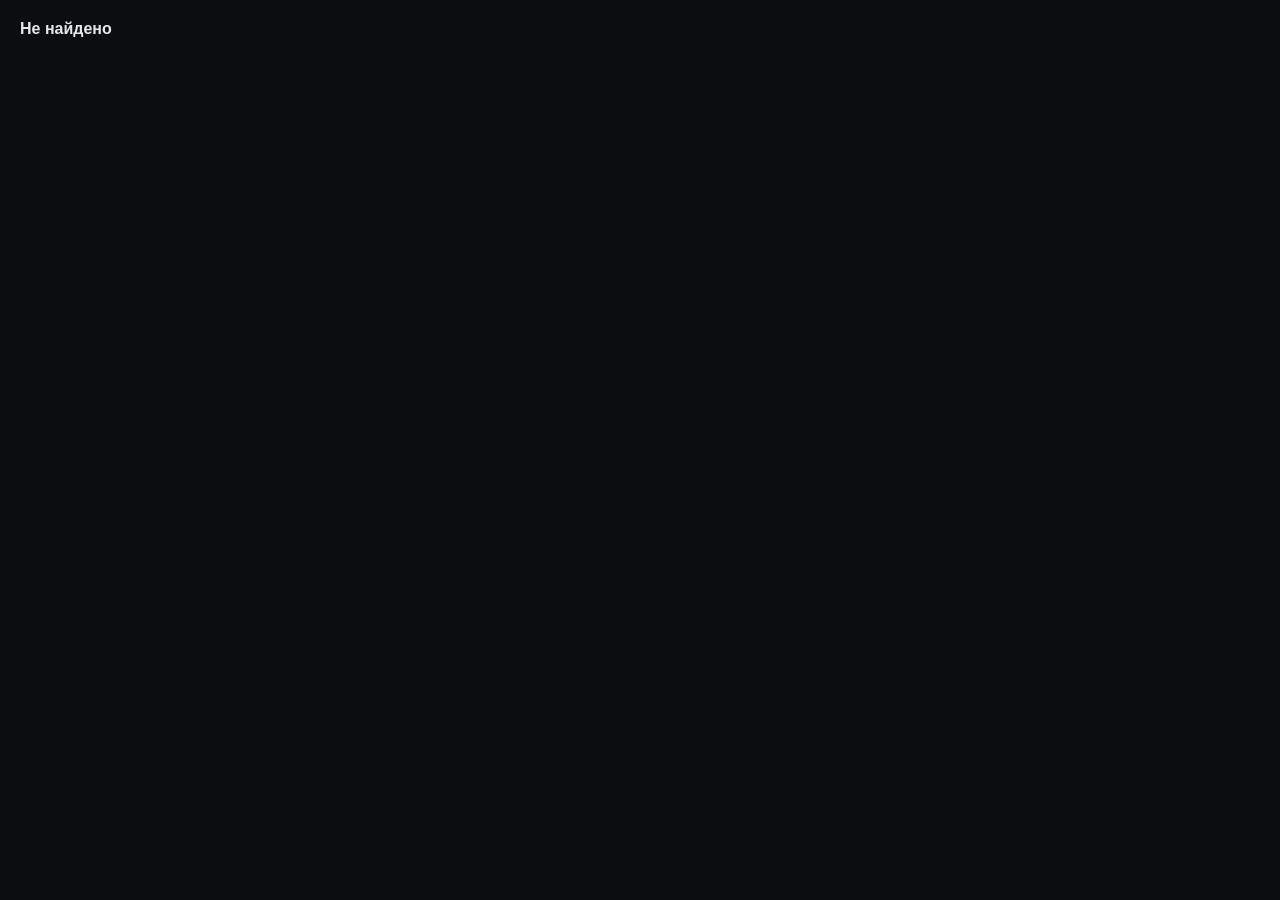
==== web/admin.html @ dc754630 "feat: мультирегиональность, Фаза 3 — admin-панель плотности сырья Новый api/blueprints/admin.py (/ap" ====
<!DOCTYPE html>
<html lang="ru">
<head>
<meta charset="UTF-8">
<title>PI Director — admin</title>
<style>
  :root { --void:#0b0d10; --panel:#12151a; --seam:#2a2f37; --dim:#8a8f98; --text:#e8e8ea; --amber:#e8a33d; }
  body { background:var(--void); color:var(--text); font-family:'Segoe UI',Arial,sans-serif; font-size:13px; margin:0; padding:20px; }
  h1 { font-size:16px; margin:0 0 16px; }
  h2 { font-size:13px; margin:24px 0 8px; color:var(--dim); text-transform:uppercase; letter-spacing:.04em; }
  table { border-collapse:collapse; width:100%; margin-bottom:16px; }
  th, td { border:1px solid var(--seam); padding:4px 8px; text-align:left; font-size:12px; }
  th { color:var(--dim); font-weight:normal; }
  input, select, button { background:var(--panel); color:var(--text); border:1px solid var(--seam); padding:3px 6px; font-size:12px; }
  button { cursor:pointer; }
  button:hover { border-color:var(--amber); color:var(--amber); }
  .status-ready { color:#6cbf6c; }
  .status-no_data { color:var(--dim); }
  .msg { padding:6px 10px; margin-bottom:10px; border:1px solid var(--seam); }
  .msg.bad { border-color:#d15b5b; color:#d15b5b; }
  .msg.ok { border-color:#6cbf6c; color:#6cbf6c; }
  .row { display:flex; gap:8px; align-items:center; margin-bottom:8px; }
  .density-cell input { width:70px; }
</style>
</head>
<body>
<h1>PI Director — плотность сырья по регионам (admin)</h1>
<div id="messages"></div>

<h2>Регионы</h2>
<table id="regionsTable">
  <thead><tr><th>Регион</th><th>Статус</th><th>Планет</th><th></th></tr></thead>
  <tbody id="regionsBody"></tbody>
</table>

<div id="regionDetail" style="display:none">
  <h2 id="regionTitle"></h2>
  <div class="row">
    <button onclick="downloadTemplate()">Скачать CSV-шаблон</button>
    <input type="file" id="uploadFile" accept=".csv">
    <button onclick="uploadTemplate()">Загрузить CSV</button>
    <button onclick="markReady()">Готово (сделать регион ready)</button>
  </div>
  <table id="planetsTable">
    <thead><tr><th>Система</th><th>№</th><th>Тип</th><th>Радиус, км</th><th>POCO %</th><th>Владелец</th></tr></thead>
    <tbody id="planetsBody"></tbody>
  </table>
</div>

<script>
const API = '/api/admin';
let currentRegionId = null;

function msg(text, bad) {
  document.getElementById('messages').innerHTML =
    `<div class="msg ${bad ? 'bad' : 'ok'}">${text}</div>`;
}

async function loadRegions() {
  const r = await fetch(`${API}/regions`);
  if (r.status === 404) {
    document.body.innerHTML = '<h1>Не найдено</h1>';
    return;
  }
  const d = await r.json();
  const body = document.getElementById('regionsBody');
  body.innerHTML = (d.regions || []).map(reg => `
    <tr>
      <td>${reg.name}</td>
      <td class="status-${reg.status}">${reg.status}</td>
      <td>${reg.planet_count}</td>
      <td><button onclick="openRegion(${reg.id}, '${reg.name}')">Открыть</button></td>
    </tr>`).join('');
}

async function openRegion(id, name) {
  currentRegionId = id;
  document.getElementById('regionDetail').style.display = '';
  document.getElementById('regionTitle').textContent = name;
  await loadPlanets();
}

async function loadPlanets() {
  const r = await fetch(`${API}/regions/${currentRegionId}/planets`);
  const d = await r.json();
  const body = document.getElementById('planetsBody');
  body.innerHTML = (d.planets || []).map(p => `
    <tr>
      <td>${p.system}</td><td>${p.planet_number}</td><td>${p.planet_type}</td>
      <td>${p.radius_km ?? ''}</td>
      <td><input type="number" step="0.1" value="${p.poco_tax_rate ?? ''}"
          onchange="patchPlanet(${p.id}, 'poco_tax_rate', this.value ? parseFloat(this.value) : null)"></td>
      <td><input type="text" value="${p.poco_owner ?? ''}"
          onchange="patchPlanet(${p.id}, 'poco_owner', this.value || null)"></td>
    </tr>`).join('');
}

async function patchPlanet(id, field, value) {
  const r = await fetch(`${API}/planets/${id}`, {
    method: 'PATCH', headers: {'Content-Type': 'application/json'},
    body: JSON.stringify({[field]: value}),
  });
  const d = await r.json();
  msg(d.status === 'success' ? 'Сохранено' : (d.message || 'Ошибка'), d.status !== 'success');
}

function downloadTemplate() {
  window.location = `${API}/regions/${currentRegionId}/template.csv`;
}

async function uploadTemplate() {
  const input = document.getElementById('uploadFile');
  if (!input.files.length) { msg('Выберите файл', true); return; }
  const form = new FormData();
  form.append('file', input.files[0]);
  const r = await fetch(`${API}/regions/${currentRegionId}/upload`, {method: 'POST', body: form});
  const d = await r.json();
  if (d.status !== 'success') { msg(d.message || 'Ошибка загрузки', true); return; }
  const unmatchedNote = d.unmatched.length
    ? ` Не найдено в этом регионе: ${d.unmatched.map(u => `${u.system} ${u.planet}`).join(', ')}.`
    : '';
  msg(`Обновлено планет: ${d.updated}.${unmatchedNote}`, d.unmatched.length > 0);
  await loadPlanets();
}

async function markReady() {
  const r = await fetch(`${API}/regions/${currentRegionId}/ready`, {method: 'POST'});
  const d = await r.json();
  if (d.status !== 'success') { msg(d.message || 'Ошибка', true); return; }
  msg('Регион переключён в ready');
  await loadRegions();
}

loadRegions();
</script>
</body>
</html>
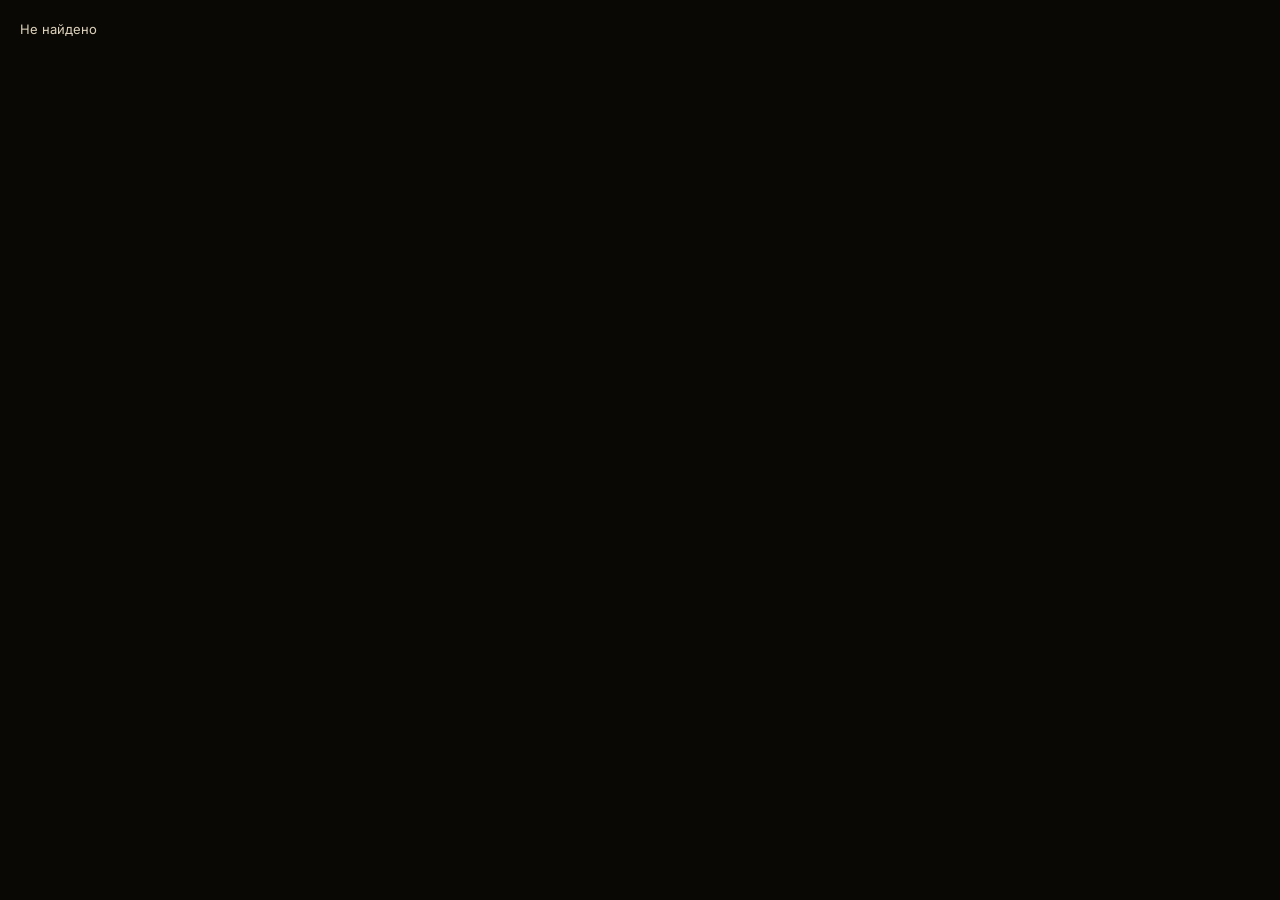
==== commit 52624fff: "feat: визуальный редизайн admin-панели — стиль index.html, поиск, RU/EN web/admin.html был голой HTM" ====
--- a/web/admin.html
+++ b/web/admin.html
@@ -2,92 +2,289 @@
 <html lang="ru">
 <head>
 <meta charset="UTF-8">
+<meta name="viewport" content="width=device-width, initial-scale=1.0">
 <title>PI Director — admin</title>
 <style>
-  :root { --void:#0b0d10; --panel:#12151a; --seam:#2a2f37; --dim:#8a8f98; --text:#e8e8ea; --amber:#e8a33d; }
-  body { background:var(--void); color:var(--text); font-family:'Segoe UI',Arial,sans-serif; font-size:13px; margin:0; padding:20px; }
-  h1 { font-size:16px; margin:0 0 16px; }
-  h2 { font-size:13px; margin:24px 0 8px; color:var(--dim); text-transform:uppercase; letter-spacing:.04em; }
-  table { border-collapse:collapse; width:100%; margin-bottom:16px; }
-  th, td { border:1px solid var(--seam); padding:4px 8px; text-align:left; font-size:12px; }
-  th { color:var(--dim); font-weight:normal; }
-  input, select, button { background:var(--panel); color:var(--text); border:1px solid var(--seam); padding:3px 6px; font-size:12px; }
-  button { cursor:pointer; }
-  button:hover { border-color:var(--amber); color:var(--amber); }
-  .status-ready { color:#6cbf6c; }
-  .status-no_data { color:var(--dim); }
-  .msg { padding:6px 10px; margin-bottom:10px; border:1px solid var(--seam); }
-  .msg.bad { border-color:#d15b5b; color:#d15b5b; }
-  .msg.ok { border-color:#6cbf6c; color:#6cbf6c; }
-  .row { display:flex; gap:8px; align-items:center; margin-bottom:8px; }
-  .density-cell input { width:70px; }
+@font-face { font-family:'Inter'; font-style:normal; font-weight:100 900; font-display:swap;
+  src:url('fonts/inter-latin.woff2') format('woff2');
+  unicode-range:U+0000-00FF,U+0131,U+0152-0153,U+02BB-02BC,U+02C6,U+02DA,U+02DC,U+0304,U+0308,U+0329,U+2000-206F,U+20AC,U+2122,U+2191,U+2193,U+2212,U+2215,U+FEFF,U+FFFD; }
+@font-face { font-family:'Inter'; font-style:normal; font-weight:100 900; font-display:swap;
+  src:url('fonts/inter-cyrillic.woff2') format('woff2');
+  unicode-range:U+0301,U+0400-045F,U+0490-0491,U+04B0-04B1,U+2116; }
+@font-face { font-family:'JetBrains Mono'; font-style:normal; font-weight:100 800; font-display:swap;
+  src:url('fonts/jetbrains-mono-latin.woff2') format('woff2');
+  unicode-range:U+0000-00FF,U+0131,U+0152-0153,U+02BB-02BC,U+02C6,U+02DA,U+02DC,U+0304,U+0308,U+0329,U+2000-206F,U+20AC,U+2122,U+2191,U+2193,U+2212,U+2215,U+FEFF,U+FFFD; }
+@font-face { font-family:'JetBrains Mono'; font-style:normal; font-weight:100 800; font-display:swap;
+  src:url('fonts/jetbrains-mono-cyrillic.woff2') format('woff2');
+  unicode-range:U+0301,U+0400-045F,U+0490-0491,U+04B0-04B1,U+2116; }
+
+/* Та же палитра токенов, что и у web/index.html (Фаза 8) — держится тут
+   отдельной копией (не общим файлом, весь проект без сборки, правило 4),
+   но переменные и их значения совпадают буквально, чтобы обе страницы
+   выглядели одним приложением, а не двумя разными инструментами. */
+:root {
+  --void:#0a0805; --hull:#12100a; --seam:#2c2416; --hover:#1c1810;
+  --inset:#0d0b07; --dim:#8b7f66; --read:#ddd2bb; --bright:#fbf4e6;
+  --amber:#e8a33d; --amber-hi:#ffca74; --flux:#5ba8c9; --alarm:#d6553f; --calm:#5aa87a;
+}
+body.light {
+  --void:#f4f1ea; --hull:#faf8f3; --seam:#d8cdb4; --hover:#ece3d0;
+  --inset:#efe8d9; --dim:#6b6459; --read:#2a2620; --bright:#14110c;
+  --amber:#d4870f; --amber-hi:#a8690c; --flux:#1d6fa8; --alarm:#b03e36; --calm:#2c7358;
+}
+.theme-switching *, .theme-switching *::before, .theme-switching *::after { transition:none !important; }
+* { box-sizing:border-box; }
+html { min-width:480px; }
+body { margin:0; background:var(--void); color:var(--read); min-width:480px;
+       font-family:'Inter',system-ui,sans-serif; font-size:13px; line-height:1.45; }
+.num { font-family:'JetBrains Mono',monospace; font-variant-numeric:tabular-nums; }
+
+.topbar { position:sticky; top:0; z-index:20; display:flex; align-items:center; gap:10px;
+          padding:8px 16px; border-bottom:1px solid var(--seam); background:var(--hull); flex-wrap:wrap; }
+.brand { display:flex; align-items:center; gap:10px; margin-right:auto; }
+.brand-avatar { width:26px; height:26px; border-radius:50%; }
+.brand-text { display:flex; flex-direction:column; line-height:1.1; }
+.brand-title { font-weight:700; font-size:14px; color:var(--bright); }
+.brand-text small { color:var(--dim); font-weight:600; font-size:9px; letter-spacing:.1em; text-transform:uppercase; }
+.tbtn { background:none; border:1px solid var(--seam); color:var(--read); padding:5px 12px;
+        cursor:pointer; font-size:12px; font-family:inherit; }
+.tbtn:hover { border-color:var(--flux); color:var(--flux); }
+.langs { display:flex; border:1px solid var(--seam); }
+.langs button { background:none; border:none; color:var(--dim); padding:5px 10px;
+                cursor:pointer; font-size:12px; font-family:'JetBrains Mono',monospace; }
+.langs button.on { background:var(--seam); color:var(--bright); }
+.icon-btn { width:28px; height:28px; display:grid; place-items:center; background:none;
+            border:1px solid var(--seam); color:var(--dim); cursor:pointer; }
+.icon-btn:hover { color:var(--amber); border-color:var(--amber); }
+.icon-btn svg { width:14px; height:14px; }
+body:not(.light) .ic-sun, body.light .ic-moon { display:none; }
+
+.wrap { max-width:1100px; margin:0 auto; padding:18px 16px 40px; }
+#messages .msg { padding:8px 12px; margin-bottom:12px; border:1px solid var(--seam); font-size:12px; }
+.msg.bad { border-color:var(--alarm); color:var(--alarm); }
+.msg.ok { border-color:var(--calm); color:var(--calm); }
+
+.step-card { background:var(--hull); border:1px solid var(--seam); margin-bottom:16px; }
+.step-head { display:flex; align-items:center; gap:10px; padding:11px 14px; border-bottom:1px solid var(--seam); flex-wrap:wrap; }
+.step-title { font-weight:600; font-size:12px; letter-spacing:.14em; text-transform:uppercase; color:var(--bright); }
+.step-count { margin-left:auto; color:var(--amber); font-size:11px; font-family:'JetBrains Mono',monospace; }
+.step-body { padding:14px; }
+
+.picker-bar { display:flex; gap:8px; align-items:center; margin-bottom:10px; flex-wrap:wrap; }
+.picker-bar input[type=search] { flex:1; min-width:160px; background:var(--void);
+  border:1px solid var(--seam); color:var(--read); padding:5px 8px; font-size:12px; font-family:inherit; }
+.picker-bar input[type=search]:focus { outline:none; border-color:var(--amber); }
+.picker-bar select { background:var(--void); border:1px solid var(--seam); color:var(--read);
+  padding:5px 8px; font-size:12px; font-family:inherit; }
+
+table { border-collapse:collapse; width:100%; }
+th, td { border-bottom:1px solid var(--seam); padding:6px 8px; text-align:left; font-size:12px; }
+th { color:var(--dim); font-weight:600; text-transform:uppercase; letter-spacing:.04em; font-size:10px; }
+tbody tr:hover { background:var(--hover); }
+.status-ready { color:var(--calm); }
+.status-no_data { color:var(--dim); }
+.mini { background:none; border:1px solid var(--seam); color:var(--dim); padding:3px 8px;
+        cursor:pointer; font-size:11px; white-space:nowrap; font-family:inherit; }
+.mini:hover { color:var(--amber); border-color:var(--amber); }
+.mini.accent { border-color:var(--amber); color:var(--amber); }
+.mini.accent:hover { background:var(--amber); color:var(--void); }
+input[type=number], input[type=text] { background:var(--void); border:1px solid var(--seam);
+  color:var(--read); padding:3px 6px; font-size:12px; font-family:inherit; }
+input[type=number] { width:70px; }
+input[type=text] { width:110px; }
+
+#regionDetail { display:none; }
+.detail-actions { display:flex; gap:8px; align-items:center; flex-wrap:wrap; margin-bottom:12px; }
 </style>
 </head>
 <body>
-<h1>PI Director — плотность сырья по регионам (admin)</h1>
+
+<div class="topbar">
+  <div class="brand">
+    <img class="brand-avatar" src="logo.png" alt="">
+    <div class="brand-text">
+      <span class="brand-title">PI Director</span>
+      <small data-i18n="adminSub">admin</small>
+    </div>
+  </div>
+  <button class="tbtn" onclick="location.href='/'" data-i18n="backToApp">← На главную</button>
+  <div class="langs" id="langGroup">
+    <button data-lang="ru" class="on">RU</button><button data-lang="en">EN</button>
+  </div>
+  <button class="icon-btn" id="themeBtn" onclick="toggleTheme()" title="Тема" data-i18n-title="themeTitle">
+    <svg class="ic-sun" viewBox="0 0 24 24" fill="none" stroke="currentColor" stroke-width="1.7">
+      <circle cx="12" cy="12" r="4.2"/>
+      <path d="M12 2v2.6M12 19.4V22M2 12h2.6M19.4 12H22M4.9 4.9l1.9 1.9M17.2 17.2l1.9 1.9M19.1 4.9l-1.9 1.9M6.8 17.2l-1.9 1.9"/>
+    </svg>
+    <svg class="ic-moon" viewBox="0 0 24 24" fill="none" stroke="currentColor" stroke-width="1.7">
+      <path d="M20.5 14.4A8.6 8.6 0 0 1 9.6 3.5a8.6 8.6 0 1 0 10.9 10.9z"/>
+    </svg>
+  </button>
+</div>
+
+<div class="wrap">
 <div id="messages"></div>
 
-<h2>Регионы</h2>
-<table id="regionsTable">
-  <thead><tr><th>Регион</th><th>Статус</th><th>Планет</th><th></th></tr></thead>
-  <tbody id="regionsBody"></tbody>
-</table>
-
-<div id="regionDetail" style="display:none">
-  <h2 id="regionTitle"></h2>
-  <div class="row">
-    <button onclick="downloadTemplate()">Скачать CSV-шаблон</button>
-    <input type="file" id="uploadFile" accept=".csv">
-    <button onclick="uploadTemplate()">Загрузить CSV</button>
-    <button onclick="markReady()">Готово (сделать регион ready)</button>
-  </div>
-  <table id="planetsTable">
-    <thead><tr><th>Система</th><th>№</th><th>Тип</th><th>Радиус, км</th><th>POCO %</th><th>Владелец</th></tr></thead>
-    <tbody id="planetsBody"></tbody>
-  </table>
+<div class="step-card">
+  <div class="step-head">
+    <span class="step-title" data-i18n="regionsTitle">Регионы</span>
+    <span class="step-count" id="regionsCount"></span>
+  </div>
+  <div class="step-body">
+    <div class="picker-bar">
+      <input type="search" id="regionSearch" data-i18n-ph="searchPh" placeholder="Поиск по названию…" oninput="renderRegions()">
+      <select id="statusFilter" onchange="renderRegions()">
+        <option value="" data-i18n="statusAll">Все статусы</option>
+        <option value="ready" data-i18n="statusReady">ready</option>
+        <option value="no_data" data-i18n="statusNoData">no_data</option>
+      </select>
+    </div>
+    <table>
+      <thead><tr>
+        <th data-i18n="colRegion">Регион</th><th data-i18n="colStatus">Статус</th>
+        <th data-i18n="colPlanets">Планет</th><th></th>
+      </tr></thead>
+      <tbody id="regionsBody"></tbody>
+    </table>
+  </div>
+</div>
+
+<div class="step-card" id="regionDetail">
+  <div class="step-head">
+    <span class="step-title" id="regionTitle"></span>
+  </div>
+  <div class="step-body">
+    <div class="detail-actions">
+      <button class="mini" onclick="downloadTemplate()" data-i18n="downloadTemplate">Скачать CSV-шаблон</button>
+      <input type="file" id="uploadFile" accept=".csv">
+      <button class="mini" onclick="uploadTemplate()" data-i18n="uploadTemplate">Загрузить CSV</button>
+      <button class="mini accent" onclick="markReady()" data-i18n="markReady">Готово — сделать ready</button>
+    </div>
+    <table>
+      <thead><tr>
+        <th data-i18n="colSystem">Система</th><th data-i18n="colNumber">№</th>
+        <th data-i18n="colType">Тип</th><th data-i18n="colRadius">Радиус, км</th>
+        <th data-i18n="colPocoRate">POCO %</th><th data-i18n="colPocoOwner">Владелец</th>
+      </tr></thead>
+      <tbody id="planetsBody"></tbody>
+    </table>
+  </div>
+</div>
 </div>
 
 <script>
 const API = '/api/admin';
 let currentRegionId = null;
-
-function msg(text, bad) {
-  document.getElementById('messages').innerHTML =
-    `<div class="msg ${bad ? 'bad' : 'ok'}">${text}</div>`;
-}
-
-async function loadRegions() {
+let allRegions = [];
+let lang = 'ru';
+
+const store = {
+  get(k, fallback){ try{ return localStorage.getItem(k) ?? fallback; }catch(e){ return fallback; } },
+  set(k, v){ try{ localStorage.setItem(k, v); }catch(e){} },
+};
+
+const T = {
+  ru: {
+    adminSub:'admin', backToApp:'← На главную', themeTitle:'Тема',
+    regionsTitle:'Регионы', searchPh:'Поиск по названию…',
+    statusAll:'Все статусы', statusReady:'ready', statusNoData:'no_data',
+    colRegion:'Регион', colStatus:'Статус', colPlanets:'Планет', open:'Открыть',
+    downloadTemplate:'Скачать CSV-шаблон', uploadTemplate:'Загрузить CSV',
+    markReady:'Готово — сделать ready',
+    colSystem:'Система', colNumber:'№', colType:'Тип', colRadius:'Радиус, км',
+    colPocoRate:'POCO %', colPocoOwner:'Владелец',
+    noFile:'Выберите файл', uploadError:'Ошибка загрузки', saved:'Сохранено', error:'Ошибка',
+    notFound:'Не найдено', regionSetReady:'Регион переключён в ready',
+    updatedCount:'Обновлено планет: {n}.', notMatched:'Не найдено в этом регионе: {list}.',
+  },
+  en: {
+    adminSub:'admin', backToApp:'← Back to app', themeTitle:'Theme',
+    regionsTitle:'Regions', searchPh:'Search by name…',
+    statusAll:'All statuses', statusReady:'ready', statusNoData:'no_data',
+    colRegion:'Region', colStatus:'Status', colPlanets:'Planets', open:'Open',
+    downloadTemplate:'Download CSV template', uploadTemplate:'Upload CSV',
+    markReady:'Done — mark ready',
+    colSystem:'System', colNumber:'#', colType:'Type', colRadius:'Radius, km',
+    colPocoRate:'POCO %', colPocoOwner:'Owner',
+    noFile:'Choose a file', uploadError:'Upload failed', saved:'Saved', error:'Error',
+    notFound:'Not found', regionSetReady:'Region switched to ready',
+    updatedCount:'Planets updated: {n}.', notMatched:'Not found in this region: {list}.',
+  },
+};
+function t(key){ return (T[lang] && T[lang][key]) || key; }
+function fmt(template, values){
+  return Object.entries(values).reduce((s,[k,v]) => s.replace(`{${k}}`, v), template);
+}
+
+function applyLang(){
+  document.documentElement.lang = lang;
+  document.querySelectorAll('[data-i18n]').forEach(el => el.textContent = t(el.dataset.i18n));
+  document.querySelectorAll('[data-i18n-ph]').forEach(el => el.placeholder = t(el.dataset.i18nPh));
+  document.querySelectorAll('[data-i18n-title]').forEach(el => el.title = t(el.dataset.i18nTitle));
+  document.querySelectorAll('.langs button').forEach(b => b.classList.toggle('on', b.dataset.lang === lang));
+  store.set('pi-lang', lang);
+  renderRegions();
+}
+document.querySelectorAll('.langs button').forEach(b => b.onclick = () => { lang = b.dataset.lang; applyLang(); });
+
+function toggleTheme(){ setTheme(document.body.classList.contains('light') ? 'dark' : 'light'); }
+function setTheme(name){
+  const root = document.documentElement;
+  root.classList.add('theme-switching');
+  document.body.classList.toggle('light', name === 'light');
+  void document.body.offsetWidth;
+  requestAnimationFrame(() => requestAnimationFrame(() => root.classList.remove('theme-switching')));
+  store.set('pi-theme', name);
+}
+setTheme(store.get('pi-theme', 'dark'));
+lang = store.get('pi-lang', 'ru');
+
+function msg(text, bad){
+  document.getElementById('messages').innerHTML = `<div class="msg ${bad ? 'bad' : 'ok'}">${text}</div>`;
+}
+
+async function loadRegions(){
   const r = await fetch(`${API}/regions`);
-  if (r.status === 404) {
-    document.body.innerHTML = '<h1>Не найдено</h1>';
+  if (r.status === 404){
+    document.body.innerHTML = `<div style="padding:20px">${t('notFound')}</div>`;
     return;
   }
   const d = await r.json();
-  const body = document.getElementById('regionsBody');
-  body.innerHTML = (d.regions || []).map(reg => `
+  allRegions = d.regions || [];
+  applyLang();
+}
+
+function renderRegions(){
+  const q = (document.getElementById('regionSearch').value || '').toLowerCase();
+  const statusFilter = document.getElementById('statusFilter').value;
+  const filtered = allRegions.filter(reg =>
+    reg.name.toLowerCase().includes(q) && (!statusFilter || reg.status === statusFilter));
+
+  document.getElementById('regionsCount').textContent = `${filtered.length} / ${allRegions.length}`;
+  document.getElementById('regionsBody').innerHTML = filtered.map(reg => `
     <tr>
       <td>${reg.name}</td>
       <td class="status-${reg.status}">${reg.status}</td>
-      <td>${reg.planet_count}</td>
-      <td><button onclick="openRegion(${reg.id}, '${reg.name}')">Открыть</button></td>
+      <td class="num">${reg.planet_count}</td>
+      <td><button class="mini" onclick="openRegion(${reg.id}, '${reg.name.replace(/'/g, "\\'")}')">${t('open')}</button></td>
     </tr>`).join('');
 }
 
-async function openRegion(id, name) {
+async function openRegion(id, name){
   currentRegionId = id;
-  document.getElementById('regionDetail').style.display = '';
+  document.getElementById('regionDetail').style.display = 'block';
   document.getElementById('regionTitle').textContent = name;
+  document.getElementById('regionDetail').scrollIntoView({behavior:'smooth', block:'start'});
   await loadPlanets();
 }
 
-async function loadPlanets() {
+async function loadPlanets(){
   const r = await fetch(`${API}/regions/${currentRegionId}/planets`);
   const d = await r.json();
-  const body = document.getElementById('planetsBody');
-  body.innerHTML = (d.planets || []).map(p => `
+  document.getElementById('planetsBody').innerHTML = (d.planets || []).map(p => `
     <tr>
-      <td>${p.system}</td><td>${p.planet_number}</td><td>${p.planet_type}</td>
-      <td>${p.radius_km ?? ''}</td>
+      <td>${p.system}</td><td class="num">${p.planet_number}</td><td>${p.planet_type}</td>
+      <td class="num">${p.radius_km ?? ''}</td>
       <td><input type="number" step="0.1" value="${p.poco_tax_rate ?? ''}"
           onchange="patchPlanet(${p.id}, 'poco_tax_rate', this.value ? parseFloat(this.value) : null)"></td>
       <td><input type="text" value="${p.poco_owner ?? ''}"
@@ -95,39 +292,39 @@
     </tr>`).join('');
 }
 
-async function patchPlanet(id, field, value) {
+async function patchPlanet(id, field, value){
   const r = await fetch(`${API}/planets/${id}`, {
     method: 'PATCH', headers: {'Content-Type': 'application/json'},
     body: JSON.stringify({[field]: value}),
   });
   const d = await r.json();
-  msg(d.status === 'success' ? 'Сохранено' : (d.message || 'Ошибка'), d.status !== 'success');
-}
-
-function downloadTemplate() {
+  msg(d.status === 'success' ? t('saved') : (d.message || t('error')), d.status !== 'success');
+}
+
+function downloadTemplate(){
   window.location = `${API}/regions/${currentRegionId}/template.csv`;
 }
 
-async function uploadTemplate() {
+async function uploadTemplate(){
   const input = document.getElementById('uploadFile');
-  if (!input.files.length) { msg('Выберите файл', true); return; }
+  if (!input.files.length){ msg(t('noFile'), true); return; }
   const form = new FormData();
   form.append('file', input.files[0]);
   const r = await fetch(`${API}/regions/${currentRegionId}/upload`, {method: 'POST', body: form});
   const d = await r.json();
-  if (d.status !== 'success') { msg(d.message || 'Ошибка загрузки', true); return; }
+  if (d.status !== 'success'){ msg(d.message || t('uploadError'), true); return; }
   const unmatchedNote = d.unmatched.length
-    ? ` Не найдено в этом регионе: ${d.unmatched.map(u => `${u.system} ${u.planet}`).join(', ')}.`
+    ? ' ' + fmt(t('notMatched'), {list: d.unmatched.map(u => `${u.system} ${u.planet}`).join(', ')})
     : '';
-  msg(`Обновлено планет: ${d.updated}.${unmatchedNote}`, d.unmatched.length > 0);
+  msg(fmt(t('updatedCount'), {n: d.updated}) + unmatchedNote, d.unmatched.length > 0);
   await loadPlanets();
 }
 
-async function markReady() {
+async function markReady(){
   const r = await fetch(`${API}/regions/${currentRegionId}/ready`, {method: 'POST'});
   const d = await r.json();
-  if (d.status !== 'success') { msg(d.message || 'Ошибка', true); return; }
-  msg('Регион переключён в ready');
+  if (d.status !== 'success'){ msg(d.message || t('error'), true); return; }
+  msg(t('regionSetReady'));
   await loadRegions();
 }
 
